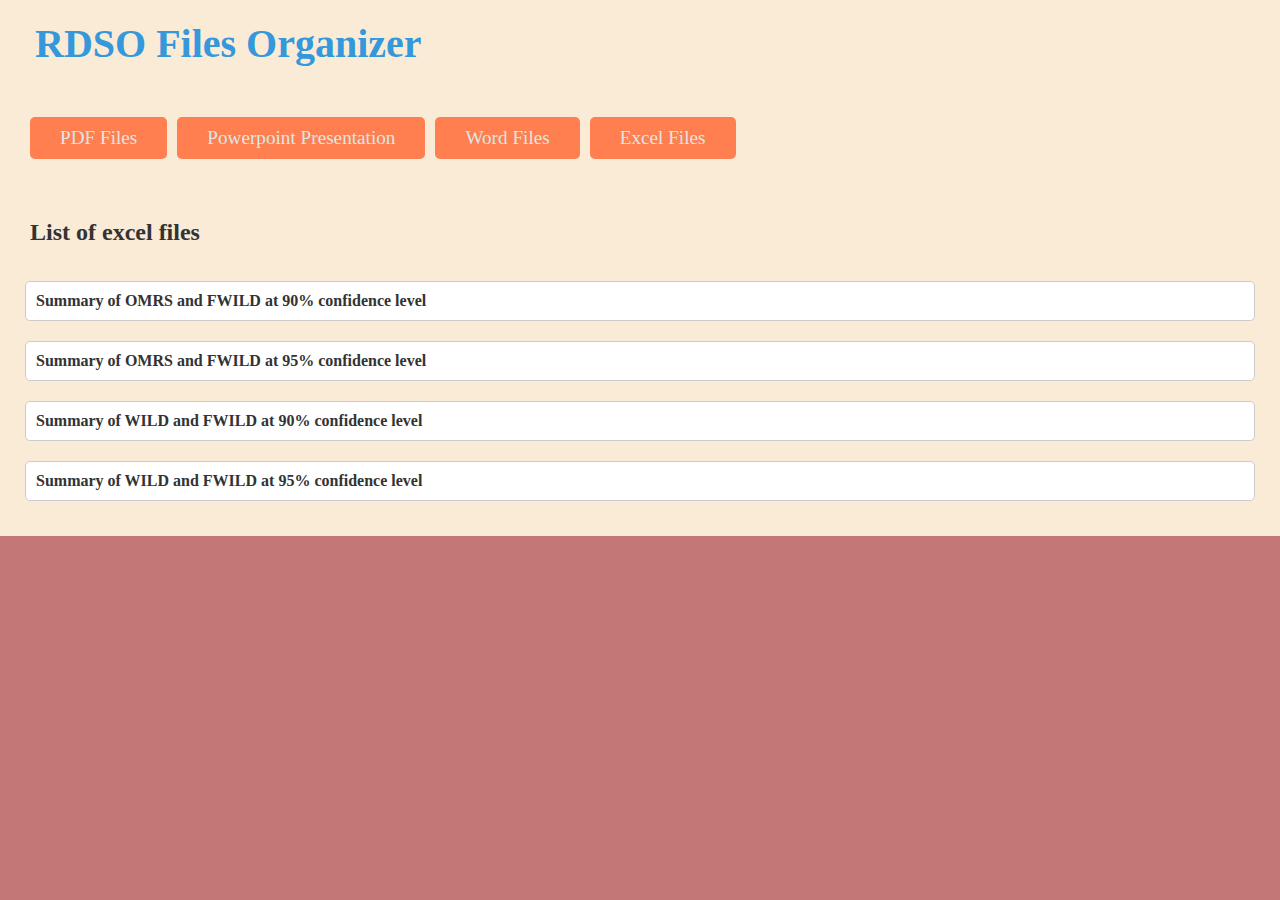
==== excel.html @ f0b71885 "added additional files" ====
<!DOCTYPE html>
<html lang="en">
    <head>
        <meta charset="UTF-8">
        <meta name="viewport" content="width=device-width, initial-scale=1.0">  
        <link rel="stylesheet" type="text/css" href="style.css">
        <title>RDSO Files Organizer</title>   
    </head>

    <body>

        <div>
            <h1>RDSO Files Organizer</h1>
        </div>

        <div>
            <ul_tab>
                <li><a href="pdf.html">PDF Files</a></li>
                <li><a href="ppt.html">Powerpoint Presentation</a></li>
                <li><a href="word.html">Word Files</a></li>
                <li><a href="excel.html">Excel Files</a></li>
                <!-- Add more items as needed -->
            </ul_tab>
        </div>

        <div>
            <h2>List of excel files</h2>
            <ul>
                <li_list><a href="https://docs.google.com/spreadsheets/d/1NiB1kF1rQIsj-bEnmT64hThISR2AbBWF/edit?usp=sharing&ouid=107352415464311376211&rtpof=true&sd=true" target="_blank">Summary of OMRS and FWILD at 90% confidence level</a></li_list>
                <li_list><a href="https://docs.google.com/spreadsheets/d/1RrFp_B_6A3_vZX2BR2alx6IlHdEzJq0b/edit?usp=sharing&ouid=107352415464311376211&rtpof=true&sd=true" target="_blank">Summary of OMRS and FWILD at 95% confidence level</a></li_list>
                <li_list><a href="https://docs.google.com/spreadsheets/d/1FrYAvHObFlkjC1issXhdpHATvu5U-LTp/edit?usp=sharing&ouid=107352415464311376211&rtpof=true&sd=true" target="_blank">Summary of WILD and FWILD at 90% confidence level</a></li_list>
                <li_list><a href="https://docs.google.com/spreadsheets/d/1U1esdtSuLlW1al4DUGypxEaBVFFo3CRm/edit?usp=sharing&ouid=107352415464311376211&rtpof=true&sd=true" target="_blank">Summary of WILD and FWILD at 95% confidence level</a></li_list>            
                <!-- Add more items as needed -->
            </ul>
        </div> 
    </body>
</html>
---- style.css ----
/* style.css */

body {       
    font-family: "Times New Roman", Times, serif;
    margin: 0;
    padding: 0;           
    align-items: center;
    background-color: #c47777;
}

div {
    width: 100%;
    box-sizing: border-box;
    padding: 15px;
    display: flex;
    flex-direction: column;
    background-color: antiquewhite;
}  

h1 {
    margin: 5px;
    margin-left: 20px;
    text-align: left;
    font-size: 250%;
    color: #3498db;
    background-color: antiquewhite;
}

h2 {
    margin: 15px 0;
    margin-left: 15px;
    text-align: left;
    color: #333;
}

ul_tab {
    list-style-type: none;
    padding-right: 5px;
    padding-left: 5px;
    padding-top: 5px;
    padding-bottom: 5px;
    margin: 5px;
    display: flex;
    flex-direction: row;
}

ul {            
    padding-right: 5px;
    padding-left: 5px;
    padding-top: 5px;
    padding-bottom: 5px;
    margin: 5px;
    display: flex;
    flex-direction: column;
}

li {
    background-color: coral;
    padding-right: 30px;
    padding-left: 30px;
    padding-top: 10px;
    padding-bottom: 10px;
    margin: 5px;
    border-radius: 5px;
    font-size: 120%;
}

li a {
    text-decoration: none;
    color:#dce7e5;
}

ul li:nth-child(even) {
    background-color: #888;
}

li_list {
    margin: 10px 0;
    padding: 10px;
    border: 1px solid #ccc;
    border-radius: 5px;
    background-color: #fff;
}

li_list a {
    color: #333;
    text-decoration: none;
    font-weight: bold;
}
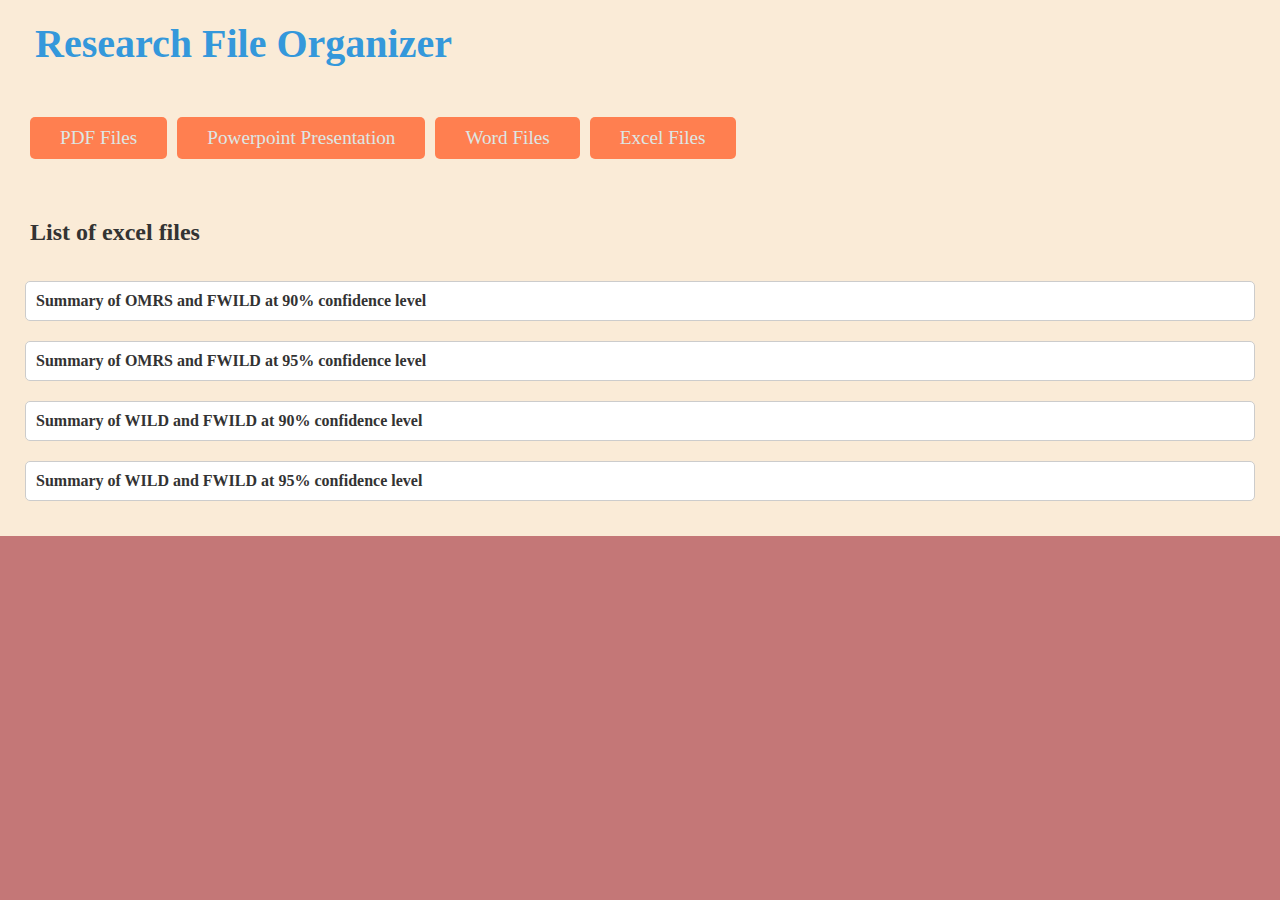
==== commit c4d2e2e3: "Update excel.html" ====
--- a/excel.html
+++ b/excel.html
@@ -4,13 +4,13 @@
         <meta charset="UTF-8">
         <meta name="viewport" content="width=device-width, initial-scale=1.0">  
         <link rel="stylesheet" type="text/css" href="style.css">
-        <title>RDSO Files Organizer</title>   
+        <title>Research File Organizer</title>   
     </head>
 
     <body>
 
         <div>
-            <h1>RDSO Files Organizer</h1>
+            <h1>Research File Organizer</h1>
         </div>
 
         <div>
--- a/style.css
+++ b/style.css
@@ -24,6 +24,7 @@
     font-size: 250%;
     color: #3498db;
     background-color: antiquewhite;
+    text-decoration: none;
 }
 
 h2 {
